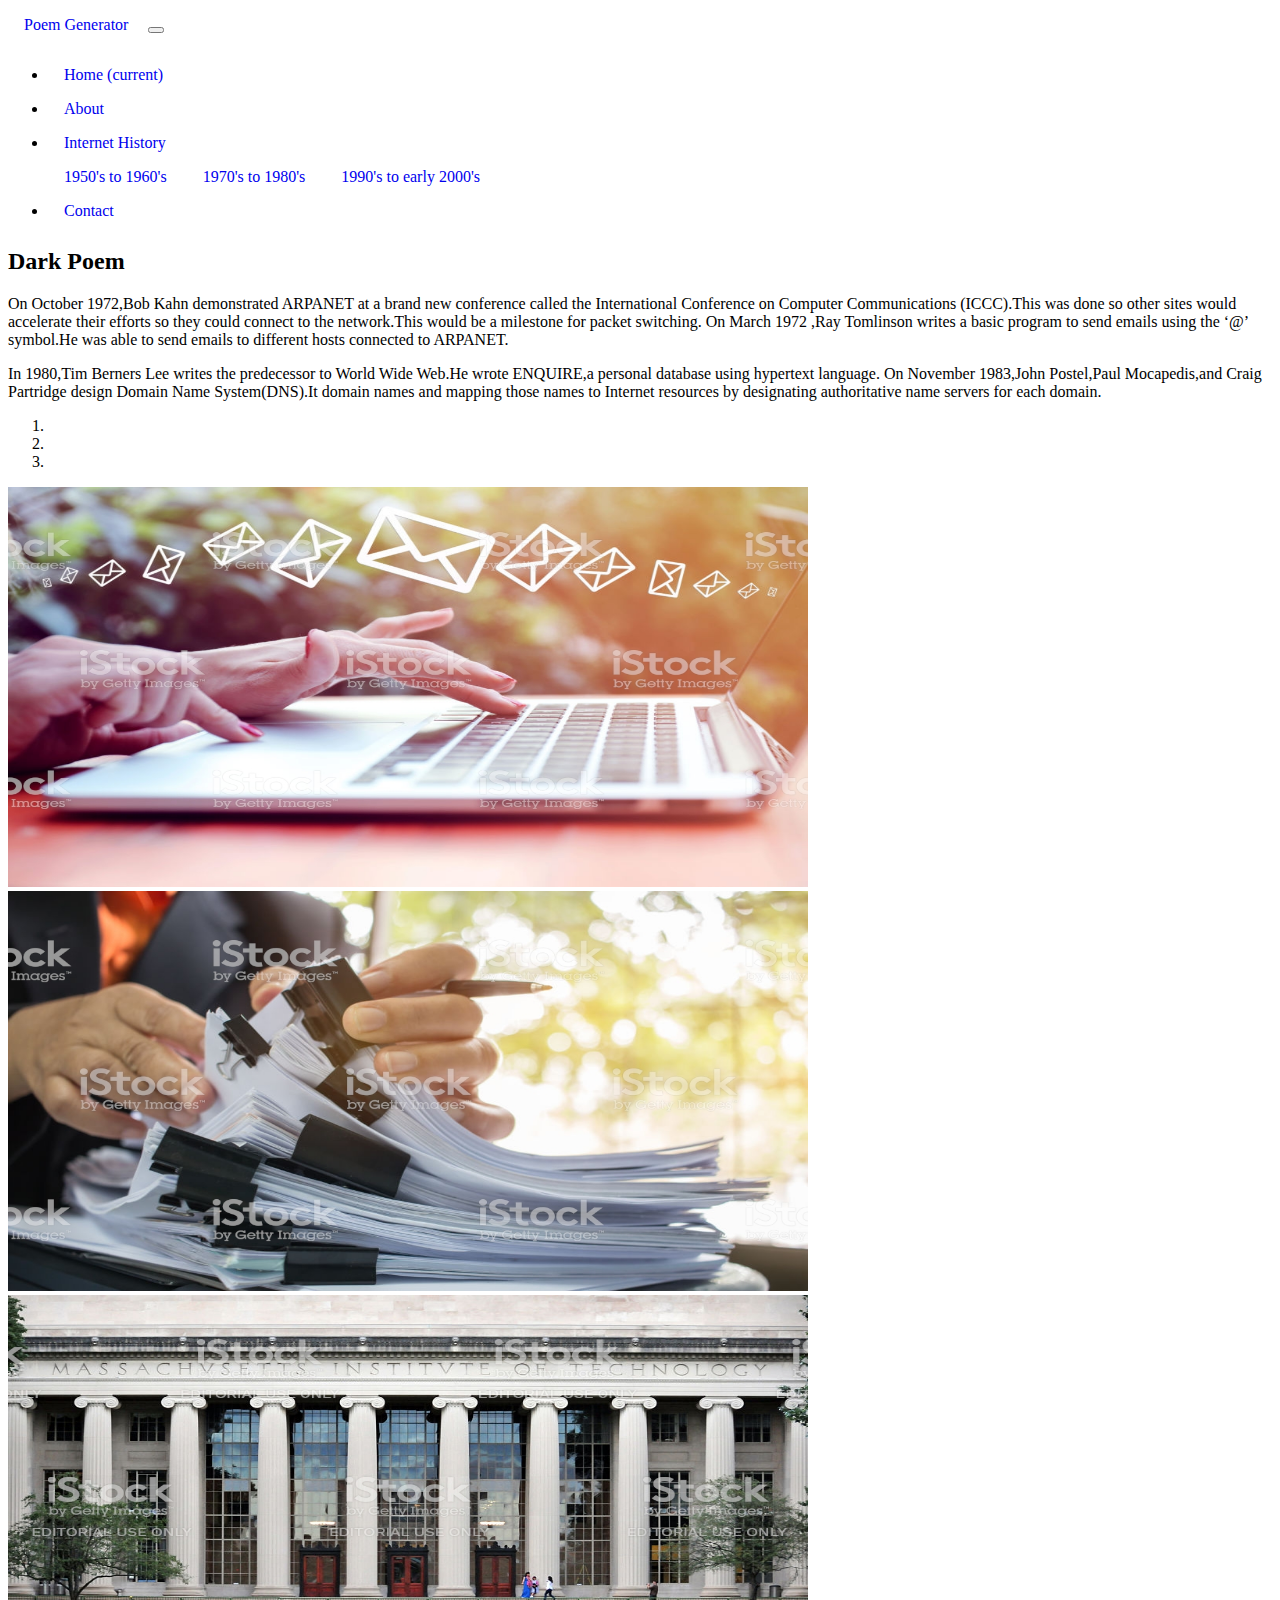
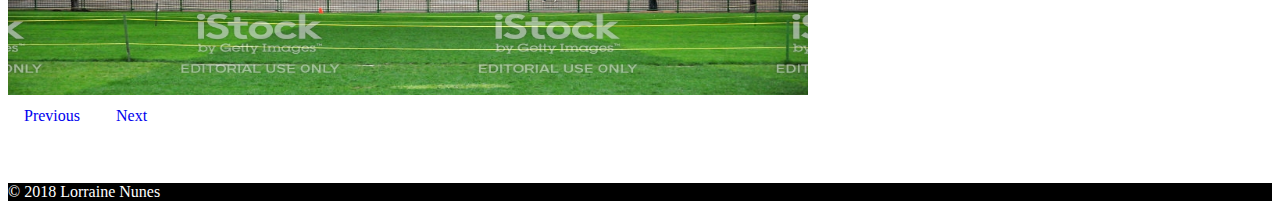
==== 5 W Poem.html @ 508b1fe1 "now i have 9 pages, added a previous and next button" ====
<!doctype html>

<html lang="en">
<head>
    <meta charset="utf-8">

    <title> Poem Generator</title>
    <meta name="description" content="The HTML5 Herald">
    <meta name="author" content="SitePoint">
    <link rel="stylesheet" href="https://stackpath.bootstrapcdn.com/bootstrap/4.1.3/css/bootstrap.min.css" integrity="sha384-MCw98/SFnGE8fJT3GXwEOngsV7Zt27NXFoaoApmYm81iuXoPkFOJwJ8ERdknLPMO" crossorigin="anonymous">
    <link rel="stylesheet" href="styles.css?v=1.0">

    <!-- Optional JavaScript -->
    <!-- jQuery first, then Popper.js, then Bootstrap JS -->
    <script src="https://code.jquery.com/jquery-3.2.1.slim.min.js" integrity="sha384-KJ3o2DKtIkvYIK3UENzmM7KCkRr/rE9/Qpg6aAZGJwFDMVNA/GpGFF93hXpG5KkN" crossorigin="anonymous"></script>
    <script src="https://cdnjs.cloudflare.com/ajax/libs/popper.js/1.12.9/umd/popper.min.js" integrity="sha384-ApNbgh9B+Y1QKtv3Rn7W3mgPxhU9K/ScQsAP7hUibX39j7fakFPskvXusvfa0b4Q" crossorigin="anonymous"></script>
    <script src="https://maxcdn.bootstrapcdn.com/bootstrap/4.0.0/js/bootstrap.min.js" integrity="sha384-JZR6Spejh4U02d8jOt6vLEHfe/JQGiRRSQQxSfFWpi1MquVdAyjUar5+76PVCmYl" crossorigin="anonymous"></script>
    <!-- Global site tag (gtag.js) - Google Analytics -->
    <script async src="https://www.googletagmanager.com/gtag/js?id=UA-131188878-1"></script>
    <script>
        window.dataLayer = window.dataLayer || [];
        function gtag(){dataLayer.push(arguments);}
        gtag('js', new Date());

        gtag('config', 'UA-131188878-1');
    </script>

</head>
<body>
<nav class="navbar navbar-expand-lg navbar-light bg-light justify-content-between ">
    <a class="navbar-brand" href="#">Poem Generator</a>
    <button class="navbar-toggler" type="button" data-toggle="collapse" data-target="#navbarNavDropdown" aria-controls="navbarNavDropdown" aria-expanded="false" aria-label="Toggle navigation">
        <span class="navbar-toggler-icon"></span>
    </button>
    <div class="collapse navbar-collapse" id="navbarSupportedContent">
        <ul class="navbar-nav ml-auto">
            <li class="nav-item active">
                <a class="nav-link" href="index.html">Home <span class="sr-only">(current)</span></a>
            </li>
            <li class="nav-item">
                <a class="nav-link" href="#">About</a>
            </li>
            <li class="nav-item dropdown">
                <a class="nav-link dropdown-toggle" href="#" id="navbarDropdown" role="button" data-toggle="dropdown" aria-haspopup="true" aria-expanded="false">
                    Internet History
                </a>
                <div class="dropdown-menu" aria-labelledby="navbarDropdown">
                    <a class="dropdown-item" href="love%20Poem.html">1950's to 1960's</a>
                    <a class="dropdown-item" href="dark poem.html">1970's to 1980's</a>
                    <a class="dropdown-item" href="latehistory.html">1990's to early 2000's</a>
                </div>
            </li>
            <li class="nav-item">
                <a class="nav-link" href="#">Contact</a>
            </li>
        </ul>
    </div>
</nav>
<div class="container">
    <div class="row">
        <div class="col-sm-6"><h2>Dark Poem</h2><p>On October 1972,Bob Kahn demonstrated ARPANET at a brand new conference called the International Conference on Computer Communications (ICCC).This was done so other sites would accelerate their efforts so they could connect to the network.This would be a milestone for packet switching.
            On March 1972 ,Ray Tomlinson writes a basic program to send emails using the ‘@’ symbol.He was able to send emails to different hosts connected to ARPANET.
        </p>
            <p>In 1980,Tim Berners Lee writes the predecessor to World Wide Web.He wrote ENQUIRE,a personal database using hypertext language.
                On November 1983,John Postel,Paul Mocapedis,and Craig Partridge design  Domain Name System(DNS).It domain names and mapping those names to Internet resources by designating authoritative name servers for each domain.
            </p></div>
        <div class="col-sm-6"><div id="carouselExampleIndicators" class="carousel slide" data-ride="carousel">
            <ol class="carousel-indicators">
                <li data-target="#carouselExampleIndicators" data-slide-to="0" class="active"></li>
                <li data-target="#carouselExampleIndicators" data-slide-to="1"></li>
                <li data-target="#carouselExampleIndicators" data-slide-to="2"></li>
            </ol>
            <div class="carousel-inner">
                <div class="carousel-item active">
                    <img class="d-block w-100" src="images/email.jpg" width="800" height="400" alt="First slide">
                </div>
                <div class="carousel-item">
                    <img class="d-block w-100" src="images/research.jpg" width="800" height="400" alt="Second slide">
                </div>
                <div class="carousel-item">
                    <img class="d-block w-100" src="images/mit.jpg" width="800" height="400" alt="Third slide">
                </div>
            </div>
            <a class="carousel-control-prev" href="#carouselExampleIndicators" role="button" data-slide="prev">
                <span class="carousel-control-prev-icon" aria-hidden="true"></span>
                <span class="sr-only">Previous</span>
            </a>
            <a class="carousel-control-next" href="#carouselExampleIndicators" role="button" data-slide="next">
                <span class="carousel-control-next-icon" aria-hidden="true"></span>
                <span class="sr-only">Next</span>
            </a>
        </div></div>
    </div>
</div>
<footer class="page-footer font-small ">

    <div class="footer-copyright text-center py-3">© 2018 Lorraine Nunes
    </div>

</footer>

<script src="scripts.js"></script>

</body>
</html>
---- styles.css ----
#header
{
    background-image: url(images/internet.jpg);
    background-color: cyan;
    background-repeat: no-repeat;
    background-size: cover;
    background-position: center ;
    height: auto;
    padding: 150px 150px;

}

#about
{
    height: auto;
    padding: 50px 50px;

}
#about h2,#about p,#contact h2,#contact p{
    text-align: center;

}
h1 {
    color: white;
    font-family: Arial;
    text-align: center;
}

#download
{
    display: block;
    text-align: center;
    width: 150px;
    margin: 0px auto;
    padding: 20px;
    color: white;
    font-family: Arial;
    border: 1px solid #fff;
    text-decoration: none;
    border-radius: 10px;
}

#download:hover
{
    color: black;
    background-color: white;
}
footer{
    background-color:black;
    color:white;
    margin-top:50px;
}
.form-button{
    margin-top:27px;
    padding:25px 50px;
}

a {
    text-decoration: none;
    display: inline-block;
    padding: 8px 16px;
}

a:hover {
    background-color: #ddd;
    color: black;
}

.previous {
    background-color: #f1f1f1;
    color: black;
}

.next {
    background-color: #4CAF50;
    color: white;
}

.round {
    border-radius: 50%;
}
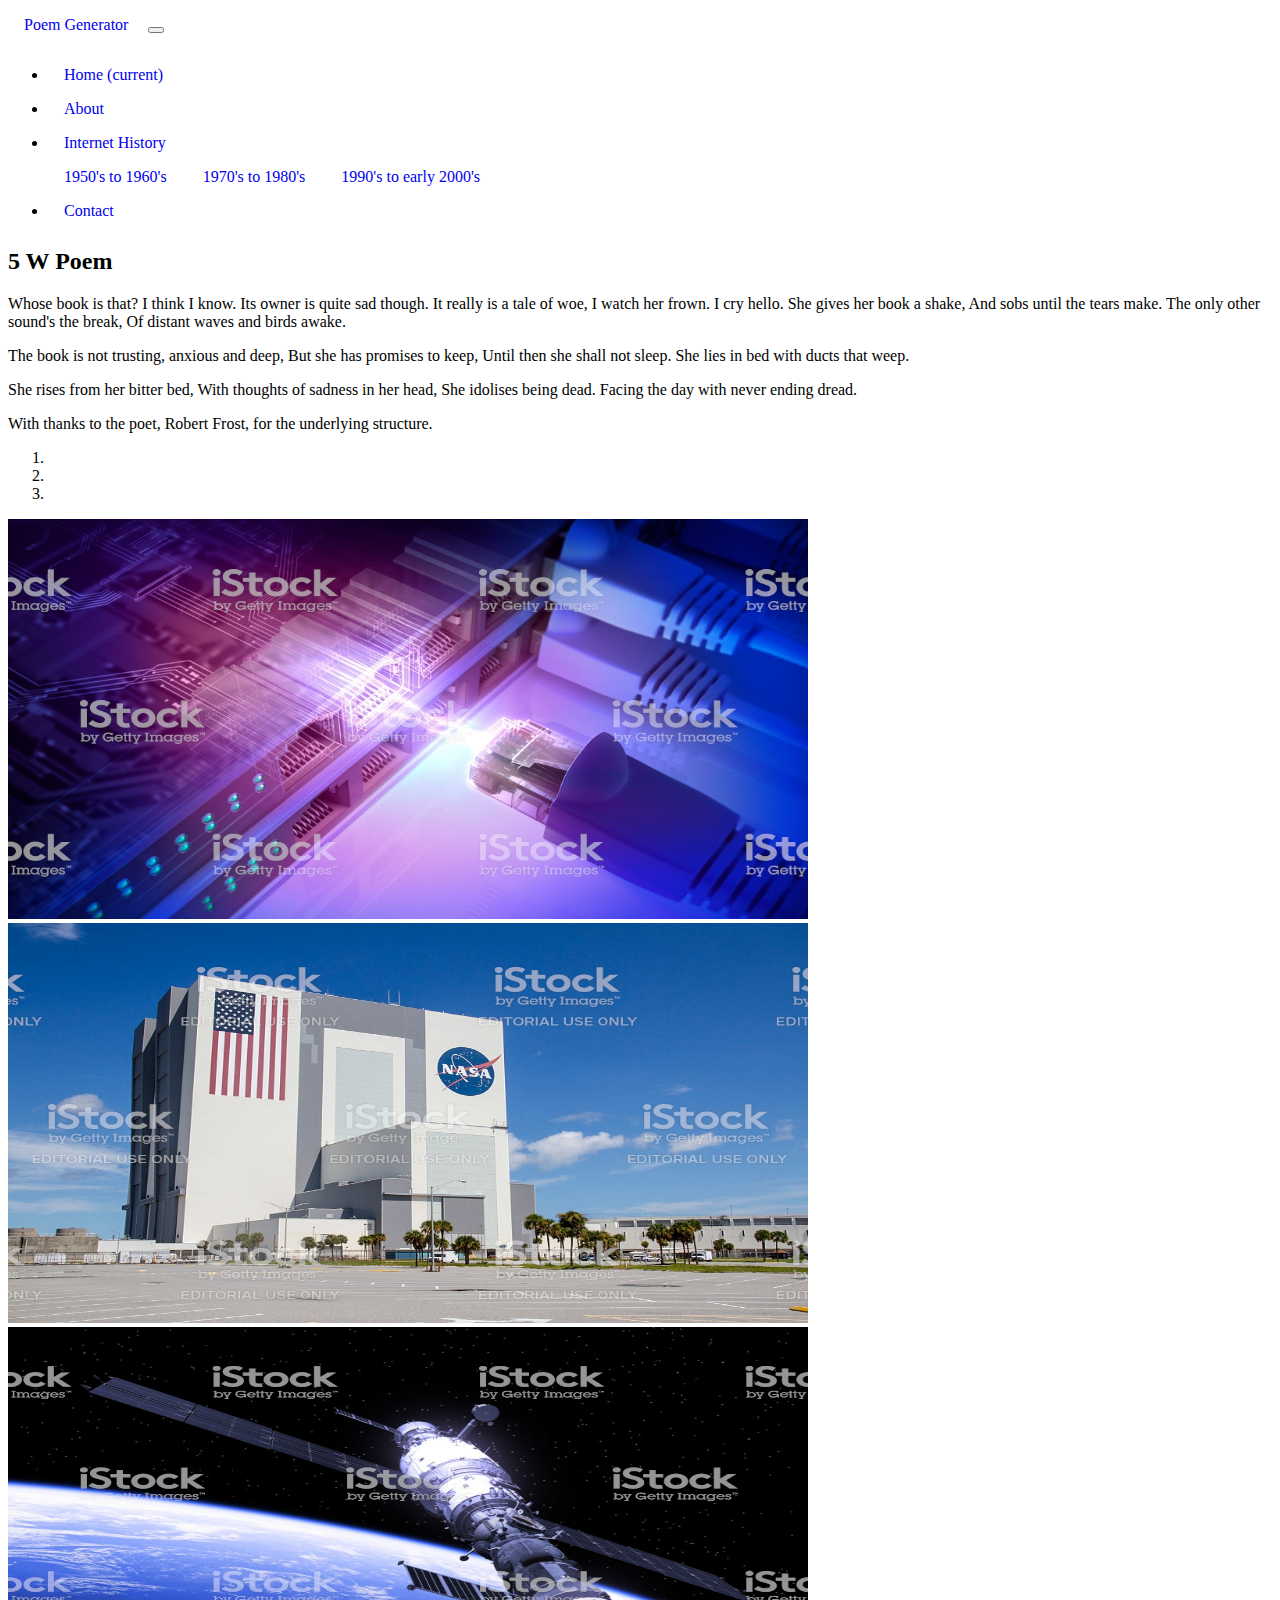
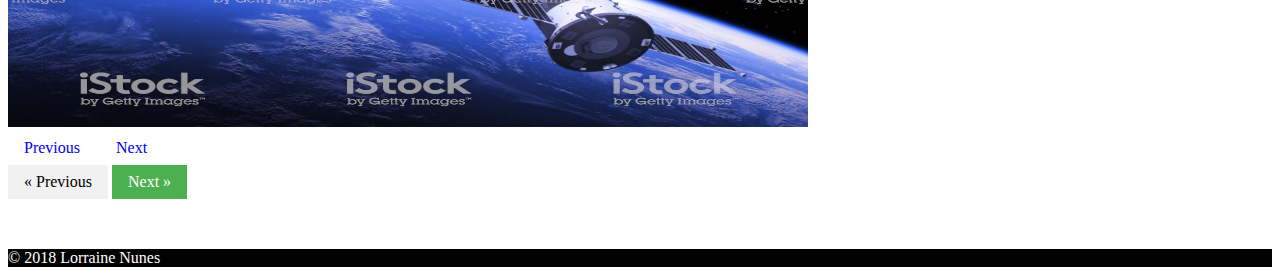
==== commit 577a7853: "changed name of pages" ====
--- a/5 W Poem.html
+++ b/5 W Poem.html
@@ -4,7 +4,7 @@
 <head>
     <meta charset="utf-8">
 
-    <title> Poem Generator</title>
+    <title>Poem Generator</title>
     <meta name="description" content="The HTML5 Herald">
     <meta name="author" content="SitePoint">
     <link rel="stylesheet" href="https://stackpath.bootstrapcdn.com/bootstrap/4.1.3/css/bootstrap.min.css" integrity="sha384-MCw98/SFnGE8fJT3GXwEOngsV7Zt27NXFoaoApmYm81iuXoPkFOJwJ8ERdknLPMO" crossorigin="anonymous">
@@ -46,8 +46,8 @@
                 </a>
                 <div class="dropdown-menu" aria-labelledby="navbarDropdown">
                     <a class="dropdown-item" href="love%20Poem.html">1950's to 1960's</a>
-                    <a class="dropdown-item" href="dark poem.html">1970's to 1980's</a>
-                    <a class="dropdown-item" href="latehistory.html">1990's to early 2000's</a>
+                    <a class="dropdown-item" href="dark%20poem.html">1970's to 1980's</a>
+                    <a class="dropdown-item" href="All%20About%20ME.html">1990's to early 2000's</a>
                 </div>
             </li>
             <li class="nav-item">
@@ -58,12 +58,32 @@
 </nav>
 <div class="container">
     <div class="row">
-        <div class="col-sm-6"><h2>Dark Poem</h2><p>On October 1972,Bob Kahn demonstrated ARPANET at a brand new conference called the International Conference on Computer Communications (ICCC).This was done so other sites would accelerate their efforts so they could connect to the network.This would be a milestone for packet switching.
-            On March 1972 ,Ray Tomlinson writes a basic program to send emails using the ‘@’ symbol.He was able to send emails to different hosts connected to ARPANET.
+        <div class="col-sm-6"><h2>5 W Poem </h2><p>Whose book is that? I think I know.
+            Its owner is quite sad though.
+            It really is a tale of woe,
+            I watch her frown. I cry hello.
+
+            She gives her book a shake,
+            And sobs until the tears make.
+            The only other sound's the break,
+            Of distant waves and birds awake.
+
         </p>
-            <p>In 1980,Tim Berners Lee writes the predecessor to World Wide Web.He wrote ENQUIRE,a personal database using hypertext language.
-                On November 1983,John Postel,Paul Mocapedis,and Craig Partridge design  Domain Name System(DNS).It domain names and mapping those names to Internet resources by designating authoritative name servers for each domain.
-            </p></div>
+            <p>The book is not trusting, anxious and deep,
+                But she has promises to keep,
+                Until then she shall not sleep.
+                She lies in bed with ducts that weep.
+
+            </p>
+            <p>She rises from her bitter bed,
+                With thoughts of sadness in her head,
+                She idolises being dead.
+                Facing the day with never ending dread.
+
+            </p>
+            <p>With thanks to the poet, Robert Frost, for the underlying structure.
+            </p>
+        </div>
         <div class="col-sm-6"><div id="carouselExampleIndicators" class="carousel slide" data-ride="carousel">
             <ol class="carousel-indicators">
                 <li data-target="#carouselExampleIndicators" data-slide-to="0" class="active"></li>
@@ -72,13 +92,13 @@
             </ol>
             <div class="carousel-inner">
                 <div class="carousel-item active">
-                    <img class="d-block w-100" src="images/email.jpg" width="800" height="400" alt="First slide">
+                    <img class="d-block w-100" src="images/ethernet.jpg" width="800" height="400" alt="First slide">
                 </div>
                 <div class="carousel-item">
-                    <img class="d-block w-100" src="images/research.jpg" width="800" height="400" alt="Second slide">
+                    <img class="d-block w-100" src="images/nasa.jpg" width="800" height="400" alt="Second slide">
                 </div>
                 <div class="carousel-item">
-                    <img class="d-block w-100" src="images/mit.jpg" width="800" height="400" alt="Third slide">
+                    <img class="d-block w-100" src="images/sputnik.jpg" width="800" height="400" alt="Third slide">
                 </div>
             </div>
             <a class="carousel-control-prev" href="#carouselExampleIndicators" role="button" data-slide="prev">
@@ -89,17 +109,20 @@
                 <span class="carousel-control-next-icon" aria-hidden="true"></span>
                 <span class="sr-only">Next</span>
             </a>
-        </div></div>
+            <div class="row"><div class="col-sm-6"><a href="All%20About%20ME.html" class="previous">&laquo; Previous</a>
+                <a href="Acrostic.html" class="next">Next &raquo;</a></div>
+
+            </div></div>
+        </div>
     </div>
-</div>
-<footer class="page-footer font-small ">
+    <footer class="page-footer font-small ">
 
-    <div class="footer-copyright text-center py-3">© 2018 Lorraine Nunes
-    </div>
+        <div class="footer-copyright text-center py-3">© 2018 Lorraine Nunes
+        </div>
 
-</footer>
+    </footer>
 
-<script src="scripts.js"></script>
+    <script src="scripts.js"></script>
 
 </body>
 </html>
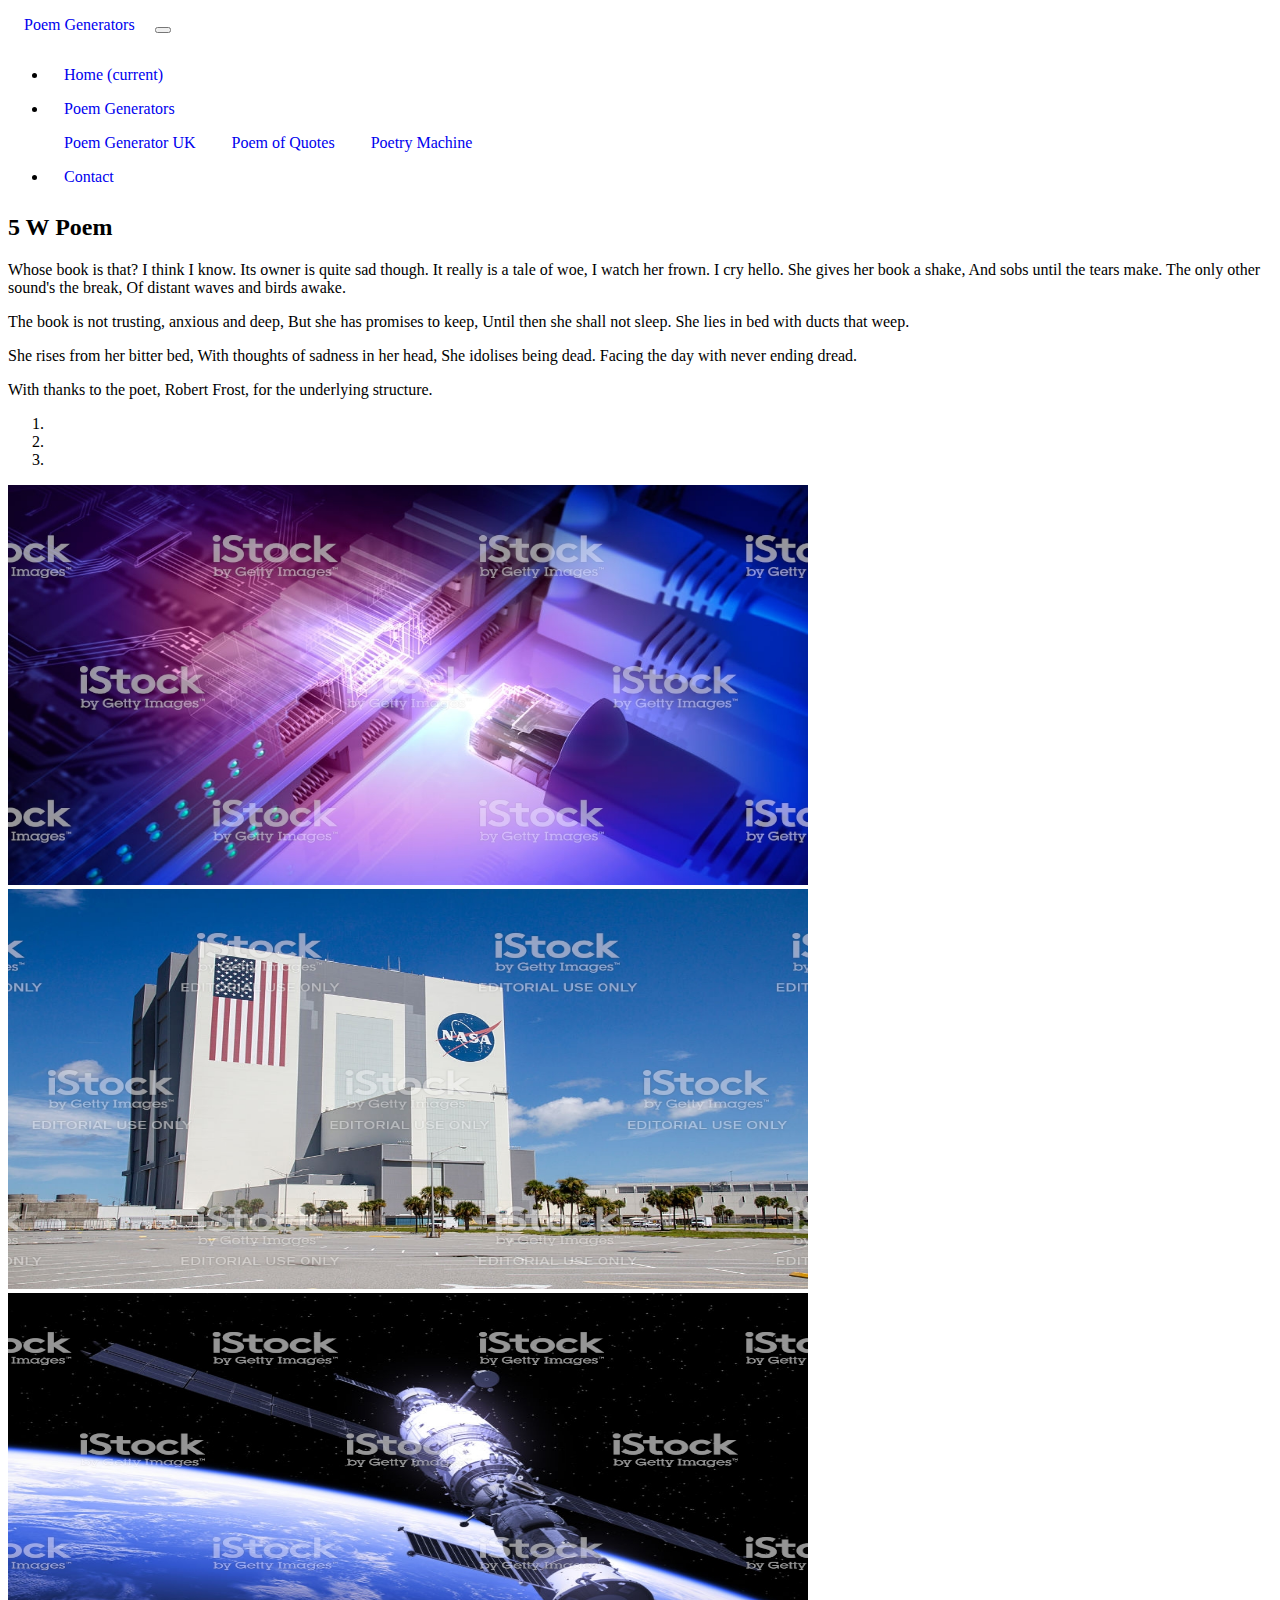
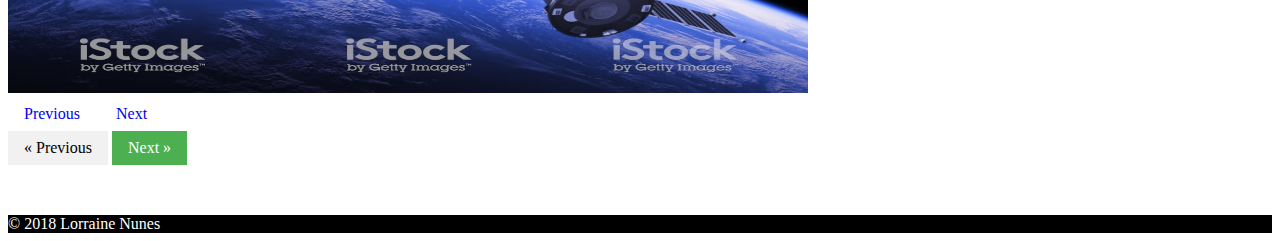
==== commit 0f4d91fb: "changed navbars of all of them" ====
--- a/5 W Poem.html
+++ b/5 W Poem.html
@@ -28,7 +28,7 @@
 </head>
 <body>
 <nav class="navbar navbar-expand-lg navbar-light bg-light justify-content-between ">
-    <a class="navbar-brand" href="#">Poem Generator</a>
+    <a class="navbar-brand" href="#">Poem Generators</a>
     <button class="navbar-toggler" type="button" data-toggle="collapse" data-target="#navbarNavDropdown" aria-controls="navbarNavDropdown" aria-expanded="false" aria-label="Toggle navigation">
         <span class="navbar-toggler-icon"></span>
     </button>
@@ -37,21 +37,18 @@
             <li class="nav-item active">
                 <a class="nav-link" href="index.html">Home <span class="sr-only">(current)</span></a>
             </li>
-            <li class="nav-item">
-                <a class="nav-link" href="#">About</a>
-            </li>
             <li class="nav-item dropdown">
                 <a class="nav-link dropdown-toggle" href="#" id="navbarDropdown" role="button" data-toggle="dropdown" aria-haspopup="true" aria-expanded="false">
-                    Internet History
+                    Poem Generators
                 </a>
                 <div class="dropdown-menu" aria-labelledby="navbarDropdown">
-                    <a class="dropdown-item" href="love%20Poem.html">1950's to 1960's</a>
-                    <a class="dropdown-item" href="dark%20poem.html">1970's to 1980's</a>
-                    <a class="dropdown-item" href="All%20About%20ME.html">1990's to early 2000's</a>
+                    <a class="dropdown-item" href="love%20Poem.html">Poem Generator UK</a>
+                    <a class="dropdown-item" href="dark%20poem.html">Poem of Quotes</a>
+                    <a class="dropdown-item" href="All%20About%20ME.html">Poetry Machine</a>
                 </div>
             </li>
             <li class="nav-item">
-                <a class="nav-link" href="#">Contact</a>
+                <a class="nav-link" href="https://docs.google.com/forms/d/e/1FAIpQLScZ102xnZbdo_FfakqLqnLkPXsDM_9opAyAYLOx21-5OuO2fA/viewform">Contact</a>
             </li>
         </ul>
     </div>
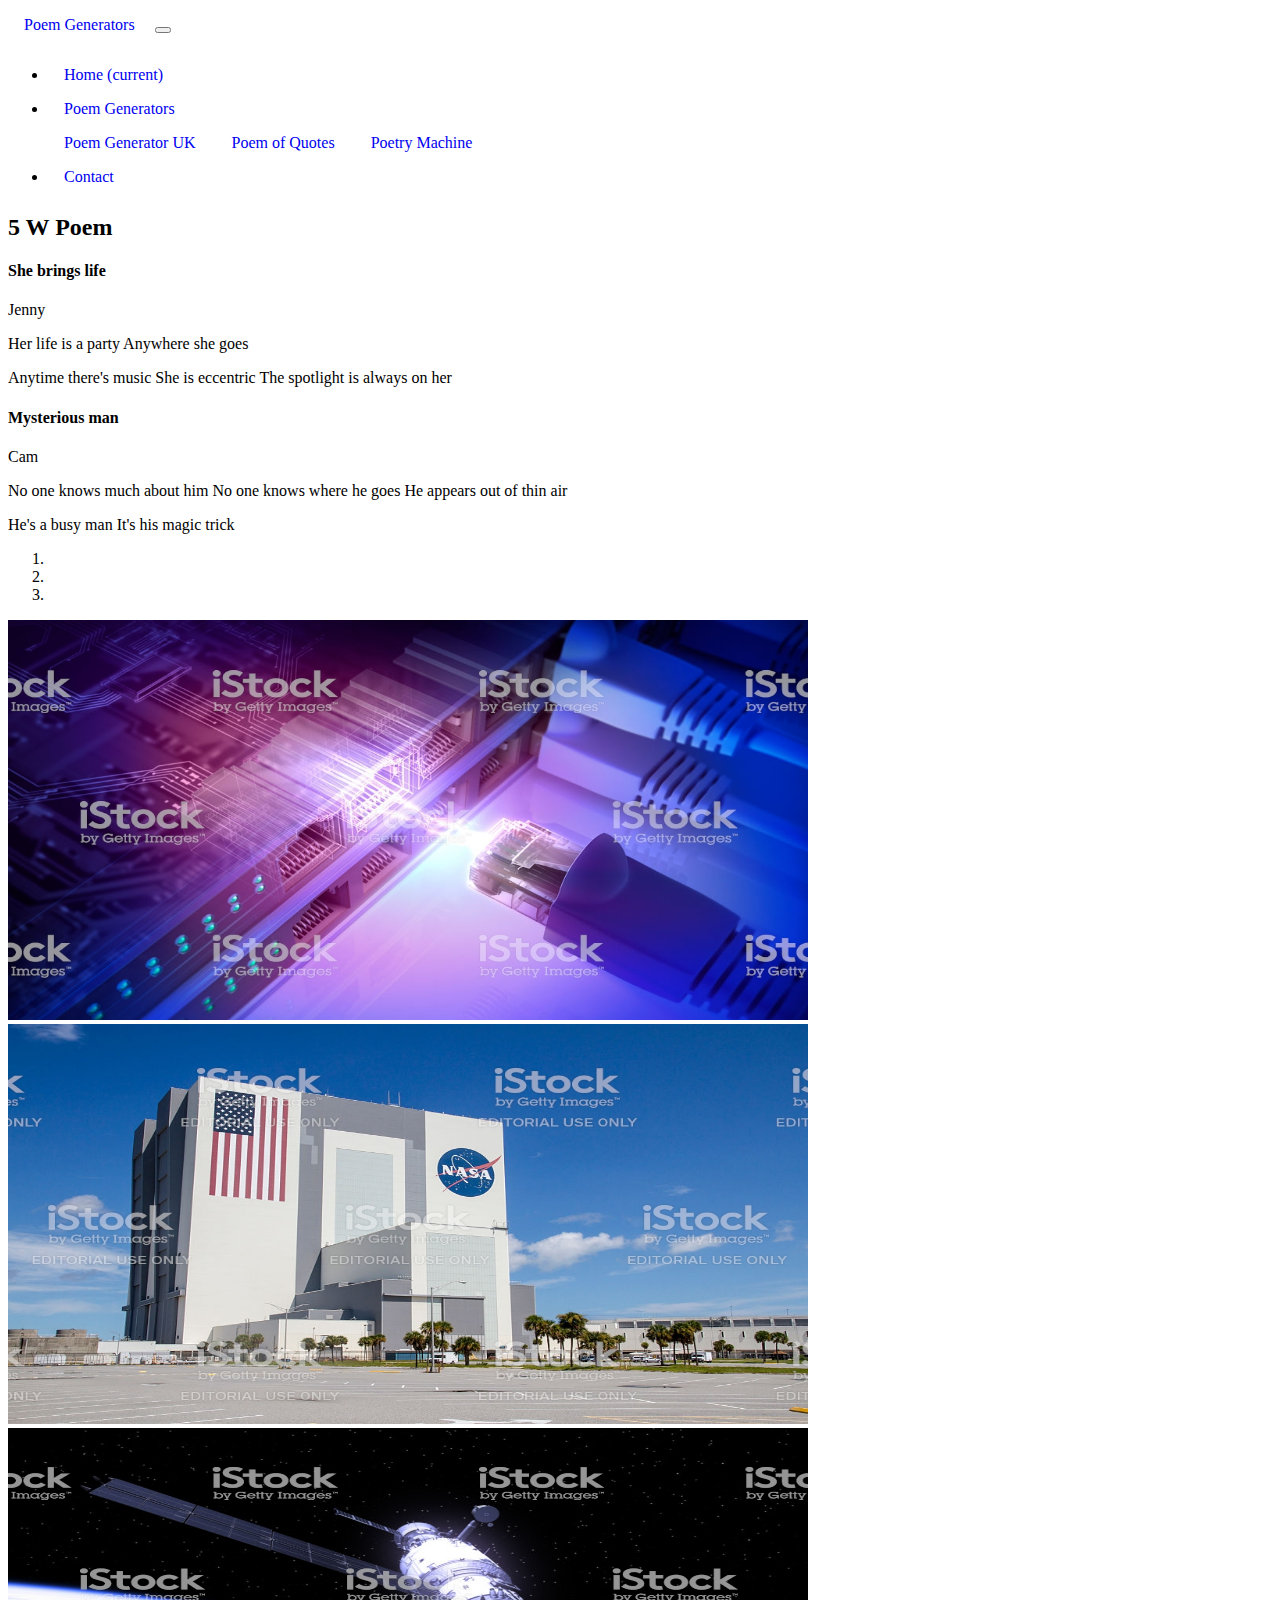
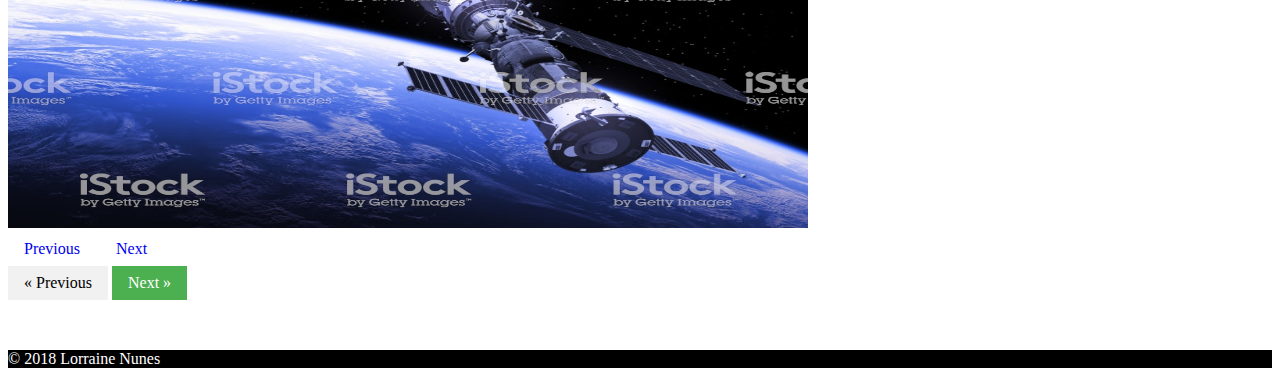
==== commit f6fedba3: "added many poems ,liked pages from previous to next" ====
--- a/5 W Poem.html
+++ b/5 W Poem.html
@@ -55,30 +55,28 @@
 </nav>
 <div class="container">
     <div class="row">
-        <div class="col-sm-6"><h2>5 W Poem </h2><p>Whose book is that? I think I know.
-            Its owner is quite sad though.
-            It really is a tale of woe,
-            I watch her frown. I cry hello.
+        <div class="col-sm-6"><h2>5 W Poem </h2>
+            <h4>She brings life</h4><p>Jenny
 
-            She gives her book a shake,
-            And sobs until the tears make.
-            The only other sound's the break,
-            Of distant waves and birds awake.
 
         </p>
-            <p>The book is not trusting, anxious and deep,
-                But she has promises to keep,
-                Until then she shall not sleep.
-                She lies in bed with ducts that weep.
+            <p>Her life is a party
+                Anywhere she goes
+            </p>
+            <p>Anytime there's music
+                She is eccentric
+                The spotlight is always on her
+            </p>
+            <h4>Mysterious man</h4><p>Cam
+
 
             </p>
-            <p>She rises from her bitter bed,
-                With thoughts of sadness in her head,
-                She idolises being dead.
-                Facing the day with never ending dread.
-
+            <p>No one knows much about him
+                No one knows where he goes
+                He appears out of thin air
             </p>
-            <p>With thanks to the poet, Robert Frost, for the underlying structure.
+            <p>He's a busy man
+                It's his magic trick
             </p>
         </div>
         <div class="col-sm-6"><div id="carouselExampleIndicators" class="carousel slide" data-ride="carousel">
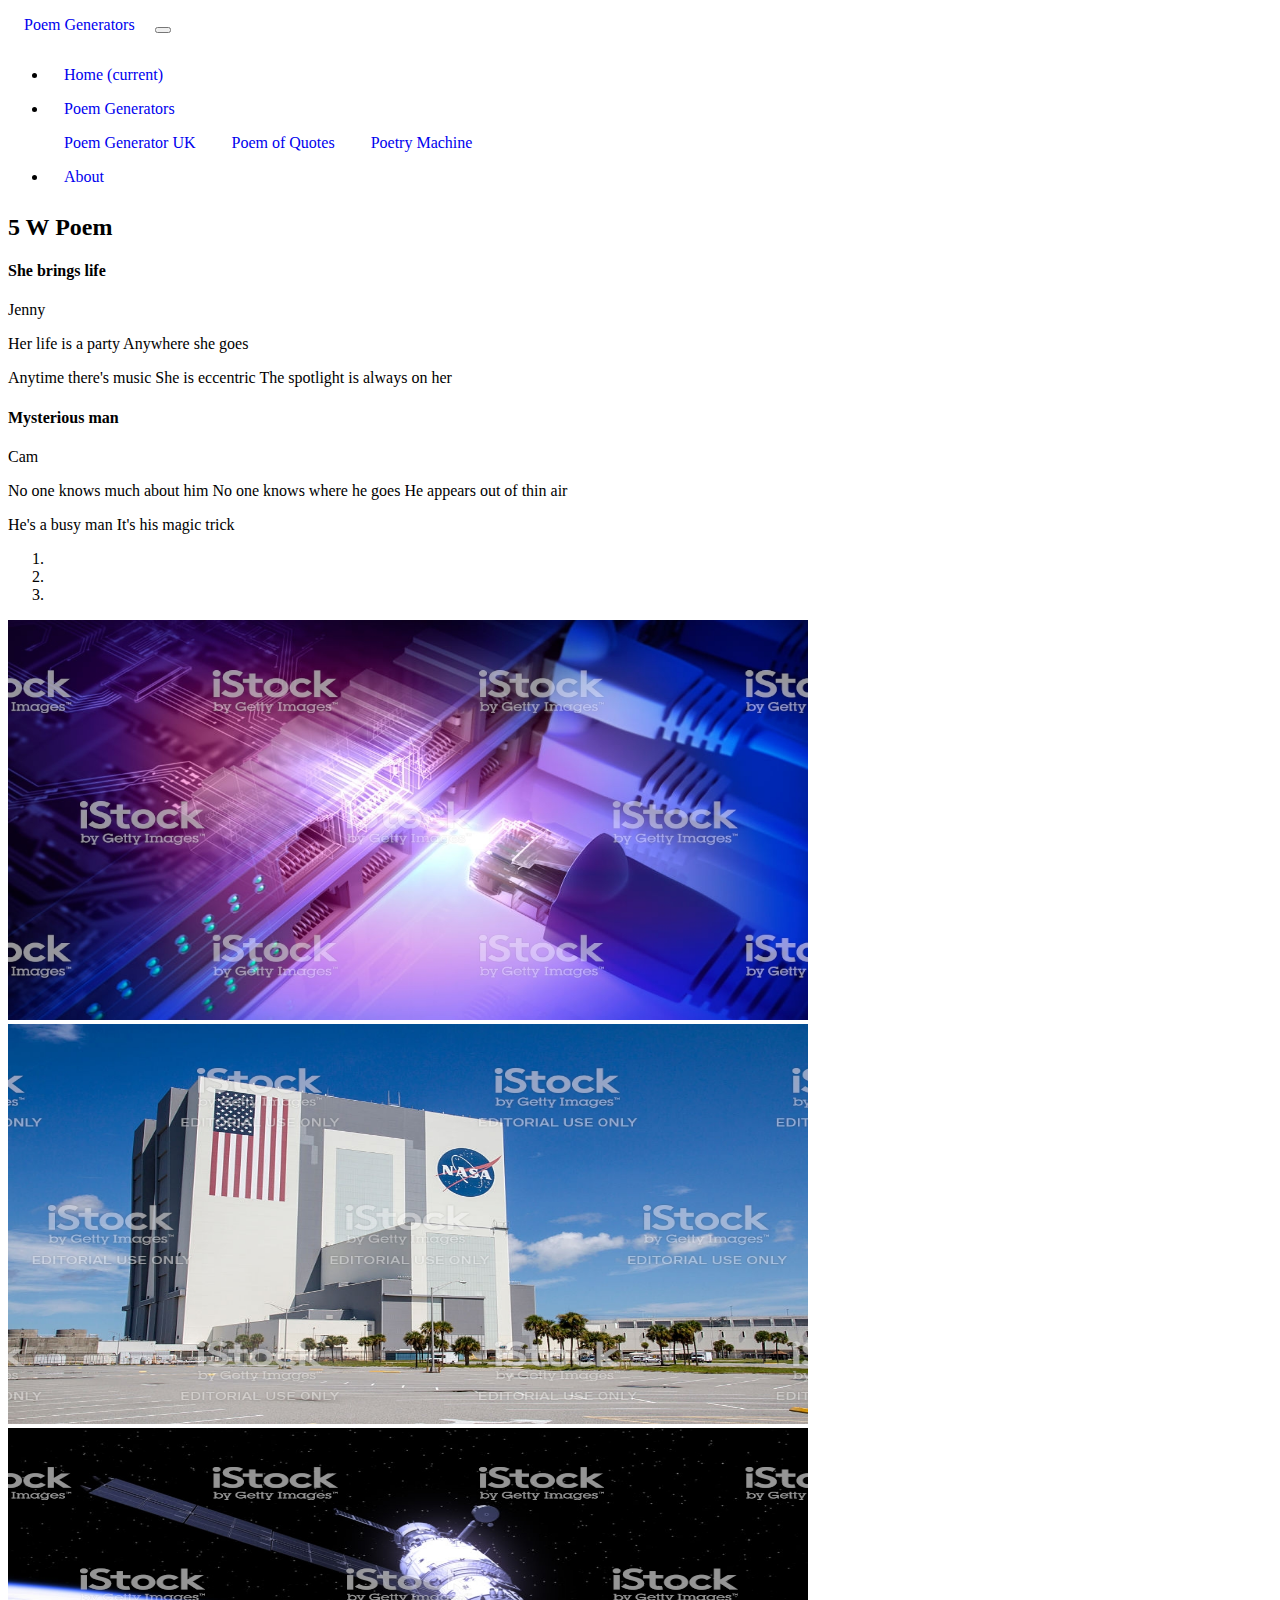
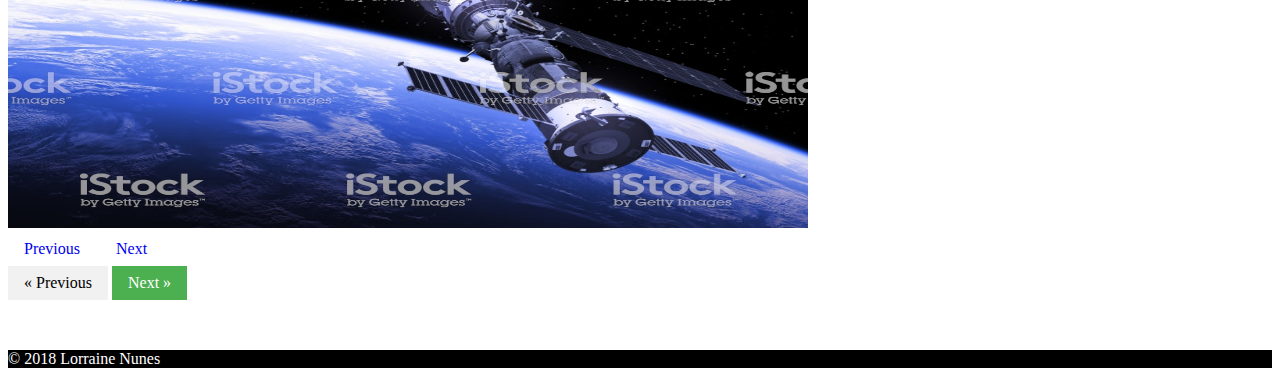
==== commit 9f1bc0f1: "added about page" ====
--- a/5 W Poem.html
+++ b/5 W Poem.html
@@ -48,7 +48,7 @@
                 </div>
             </li>
             <li class="nav-item">
-                <a class="nav-link" href="https://docs.google.com/forms/d/e/1FAIpQLScZ102xnZbdo_FfakqLqnLkPXsDM_9opAyAYLOx21-5OuO2fA/viewform">Contact</a>
+                <a class="nav-link" href="About.html">About</a>
             </li>
         </ul>
     </div>
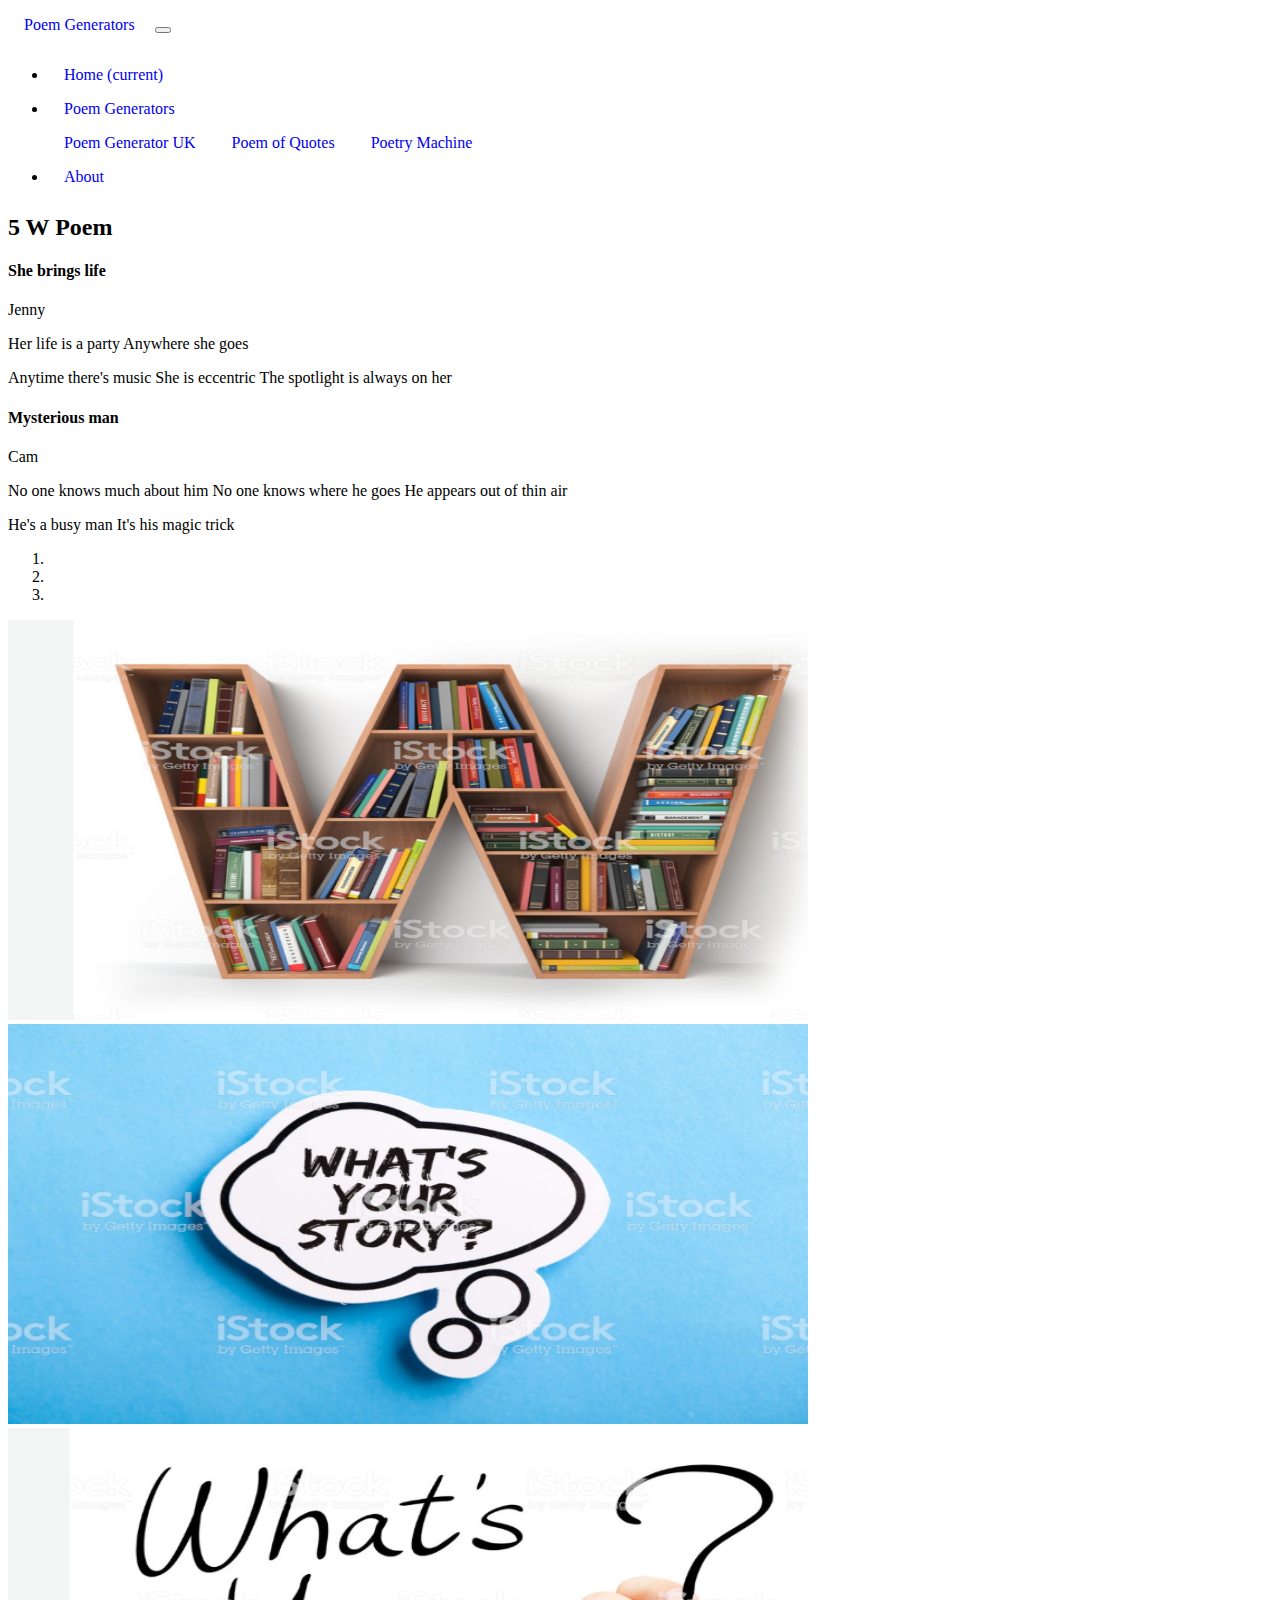
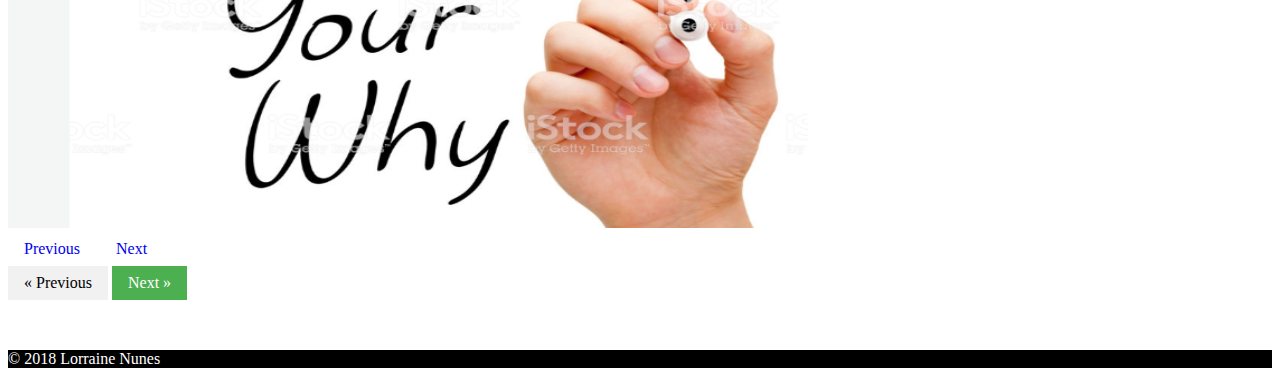
==== commit 35308730: "added the appropriate images" ====
--- a/5 W Poem.html
+++ b/5 W Poem.html
@@ -87,13 +87,13 @@
             </ol>
             <div class="carousel-inner">
                 <div class="carousel-item active">
-                    <img class="d-block w-100" src="images/ethernet.jpg" width="800" height="400" alt="First slide">
+                    <img class="d-block w-100" src="images/5w.PNG" width="800" height="400" alt="First slide">
                 </div>
                 <div class="carousel-item">
-                    <img class="d-block w-100" src="images/nasa.jpg" width="800" height="400" alt="Second slide">
+                    <img class="d-block w-100" src="images/whatis.PNG" width="800" height="400" alt="Second slide">
                 </div>
                 <div class="carousel-item">
-                    <img class="d-block w-100" src="images/sputnik.jpg" width="800" height="400" alt="Third slide">
+                    <img class="d-block w-100" src="images/whytho.PNG" width="800" height="400" alt="Third slide">
                 </div>
             </div>
             <a class="carousel-control-prev" href="#carouselExampleIndicators" role="button" data-slide="prev">
